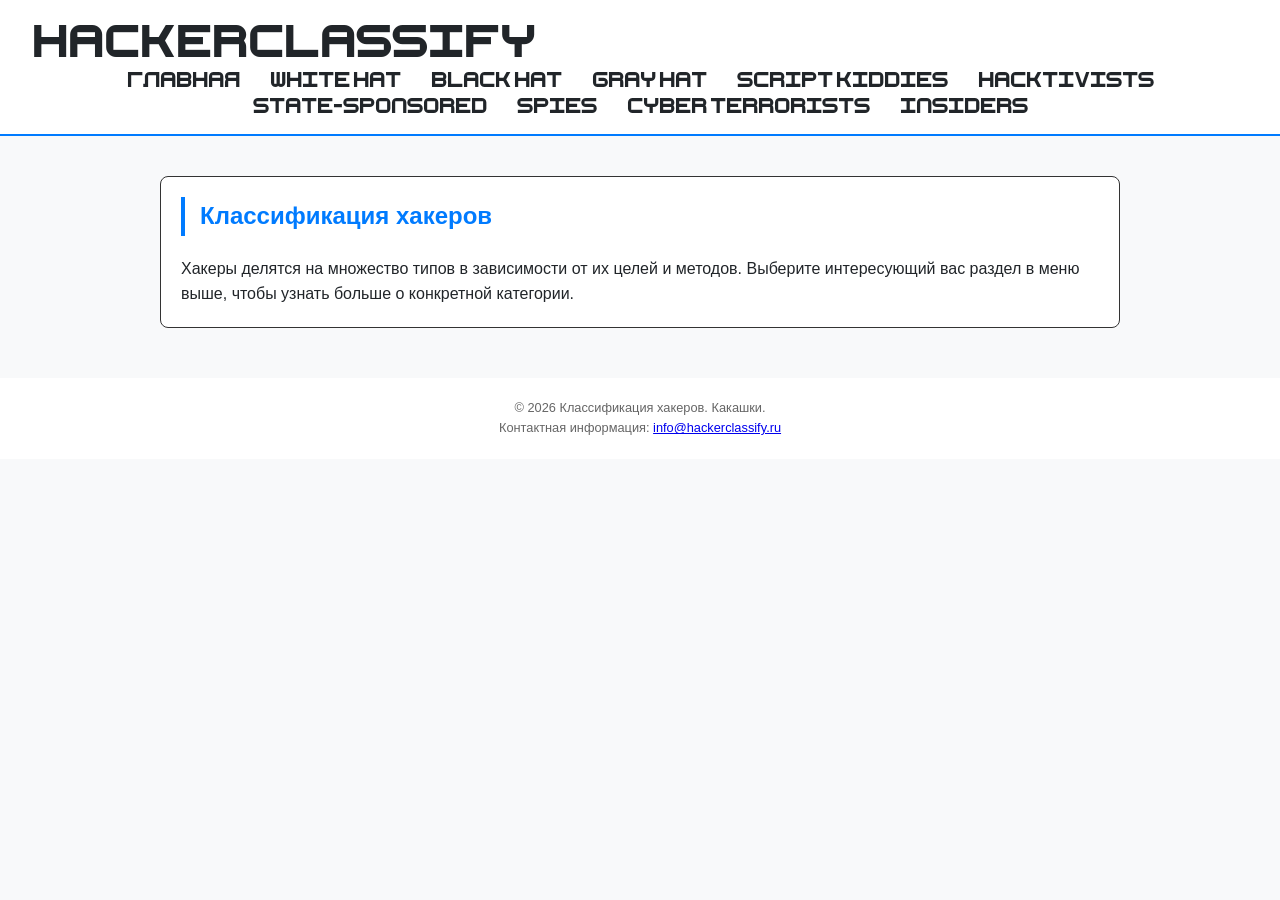
==== DeathScreenOfIdeas.html @ 067f5cab "Initial commit" ====
<!DOCTYPE html>
<html lang="ru">
<head>
    <meta charset="UTF-8">
    <meta name="viewport" content="width=device-width, initial-scale=1.0">
    <title>Классификация хакеров | Главная</title>
    <link rel="stylesheet" href="style.css">
</head>
<body>

    <header>
        <div class="logo">
            <h1>Hacker<span>Classify</span></h1>
        </div>
        <nav>
            <ul>
                <li><a href="index.html" class="active">Главная</a></li>
                <li><a href="white-hat.html">White Hat</a></li>
                <li><a href="black-hat.html">Black Hat</a></li>
                <li><a href="gray-hat.html">Gray Hat</a></li>
                <li><a href="script-kiddie.html">Script Kiddies</a></li>
                <li><a href="hacktivist.html">Hacktivists</a></li>
                <li><a href="state-sponsored.html">State-Sponsored</a></li>
                <li><a href="spy.html">Spies</a></li>
                <li><a href="terrorist.html">Cyber Terrorists</a></li>
                <li><a href="insider.html">Insiders</a></li>
            </ul>
        </nav>
    </header>

    <main>
        <section class="content-wrapper">
            <article class="hacker-card">
                <h2>Классификация хакеров</h2>
                <p>Хакеры делятся на множество типов в зависимости от их целей и методов. Выберите интересующий вас раздел в меню выше, чтобы узнать больше о конкретной категории.</p>
                <div class="status-badge"></div>
            </article>
        </section>
    </main>

    <footer>
        <div class="footer-content">
            <p>&copy; 2026 Классификация хакеров. Какашки.</p>
            <p>Контактная информация: <a href="mailto:info@hackerclassify.ru">info@hackerclassify.ru</a></p>
        </div>
    </footer>

</body>
</html>
---- style.css ----
/* Переменные для удобного управления цветами */
:root {
    --bg-color: #f8f9fa;
    --text-color: #212529;
    --accent-color: #007bff;
    --secondary-color: #ffffff;
    --transition-speed: 0.3s;
}

/* Обнуление базовых отступов */
* {
    margin: 0;
    padding: 0;
    box-sizing: border-box;
}

@font-face {
    font-family: 'uesc'; /* Название, которое ты сам придумал */
    src: url('uesc.otf') format('opentype');
    font-weight: bold;
    font-style: normal;
    font-display: swap; /* Чтобы текст не исчезал во время загрузки шрифта */
}

body {
    font-family: 'Segoe UI', Tahoma, Geneva, Verdana, sans-serif;
    background-color: var(--bg-color);
    color: var(--text-color);
    line-height: 1.6;
}

/* Навигация (Шапка) */
header {
    font-family: 'uesc', sans-serif;
    background-color: var(--secondary-color);
    padding: 1rem 2rem;
    border-bottom: 2px solid var(--accent-color);
    position: sticky;
    top: 0;
    z-index: 1000;
}

nav ul {
    display: flex;
    justify-content: center;
    list-style: none;
    flex-wrap: wrap; /* Чтобы меню не ломалось на мобилках */
}

nav ul li {
    margin: 0 15px;
}

nav ul li a {
    color: var(--text-color);
    text-decoration: none;
    font-weight: bold;
    text-transform: uppercase;
    font-size: 0.9rem;
    transition: color var(--transition-speed);
}

/* "Штучка" №1: Эффект наведения на ссылки */
nav ul li a:hover {
    color: var(--accent-color);
    text-shadow: 0 0 8px var(--accent-color);
}

/* Основной контент */
main {
    max-width: 1000px;
    margin: 40px auto;
    padding: 0 20px;
}

h2 {
    color: var(--accent-color);
    margin-bottom: 20px;
    border-left: 4px solid var(--accent-color);
    padding-left: 15px;
}

/* "Штучка" №2: Карточка хакера с эффектом масштабирования */
.hacker-card {
    background: var(--secondary-color);
    border: 1px solid #333;
    padding: 20px;
    border-radius: 8px;
    transition: transform var(--transition-speed), box-shadow var(--transition-speed);
}

.hacker-card:hover {
    transform: translateY(-5px);
    box-shadow: 0 10px 20px rgba(0, 255, 65, 0.1);
}

/* Подвал */
footer {
    text-align: center;
    padding: 20px;
    background-color: var(--secondary-color);
    margin-top: 50px;
    font-size: 0.8rem;
    color: #666;
}
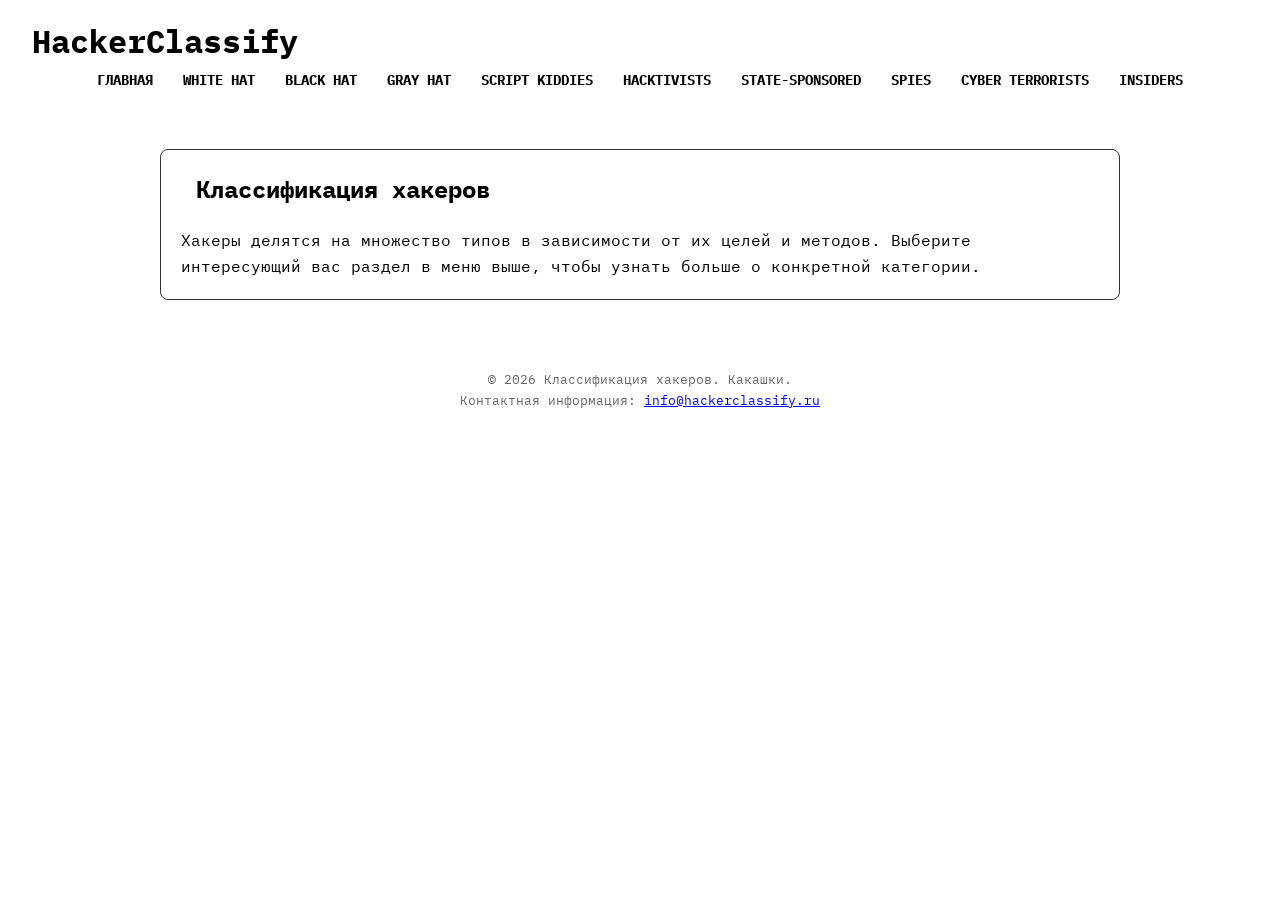
==== commit 541ae977: "Добавил js и json. Шрифт поменял" ====
--- a/DeathScreenOfIdeas.html
+++ b/DeathScreenOfIdeas.html
@@ -4,6 +4,11 @@
     <meta charset="UTF-8">
     <meta name="viewport" content="width=device-width, initial-scale=1.0">
     <title>Классификация хакеров | Главная</title>
+
+    <!-- Подключение IBM Plex Mono из Google Fonts -->
+<link rel="preconnect" href="https://fonts.googleapis.com">
+<link rel="preconnect" href="https://fonts.gstatic.com" crossorigin>
+<link href="https://fonts.googleapis.com/css2?family=IBM+Plex+Mono:ital,wght@0,100;0,200;0,300;0,400;0,500;0,600;0,700;1,100;1,200;1,300;1,400;1,500;1,600;1,700&display=swap" rel="stylesheet">
     <link rel="stylesheet" href="style.css">
 </head>
 <body>
--- a/style.css
+++ b/style.css
@@ -1,10 +1,11 @@
+@ -0,0 +1,105 @@
 /* Переменные для удобного управления цветами */
 :root {
-    --bg-color: #f8f9fa;
-    --text-color: #212529;
-    --accent-color: #007bff;
-    --secondary-color: #ffffff;
-    --transition-speed: 0.3s;
+    --bg-color: #f8f9fa; /*Светлый фон*/
+    --text-color: #212529; /*Тёмный текст*/
+    --accent-color: #007bff; /*Синий акцент*/
+    --secondary-color: #ffffff; /*доп акцент*/
+    --transition-speed: 0.3s; /*Скорось анимации*/
 }
 
 /* Обнуление базовых отступов */
@@ -14,16 +15,9 @@
     box-sizing: border-box;
 }
 
-@font-face {
-    font-family: 'uesc'; /* Название, которое ты сам придумал */
-    src: url('uesc.otf') format('opentype');
-    font-weight: bold;
-    font-style: normal;
-    font-display: swap; /* Чтобы текст не исчезал во время загрузки шрифта */
-}
-
 body {
-    font-family: 'Segoe UI', Tahoma, Geneva, Verdana, sans-serif;
+    font-family: 'IBM Plex Mono', monospace;
+    font-weight: 400;
     background-color: var(--bg-color);
     color: var(--text-color);
     line-height: 1.6;
@@ -31,7 +25,7 @@
 
 /* Навигация (Шапка) */
 header {
-    font-family: 'uesc', sans-serif;
+    font-family: 'IBM Plex Mono', monospace;
     background-color: var(--secondary-color);
     padding: 1rem 2rem;
     border-bottom: 2px solid var(--accent-color);
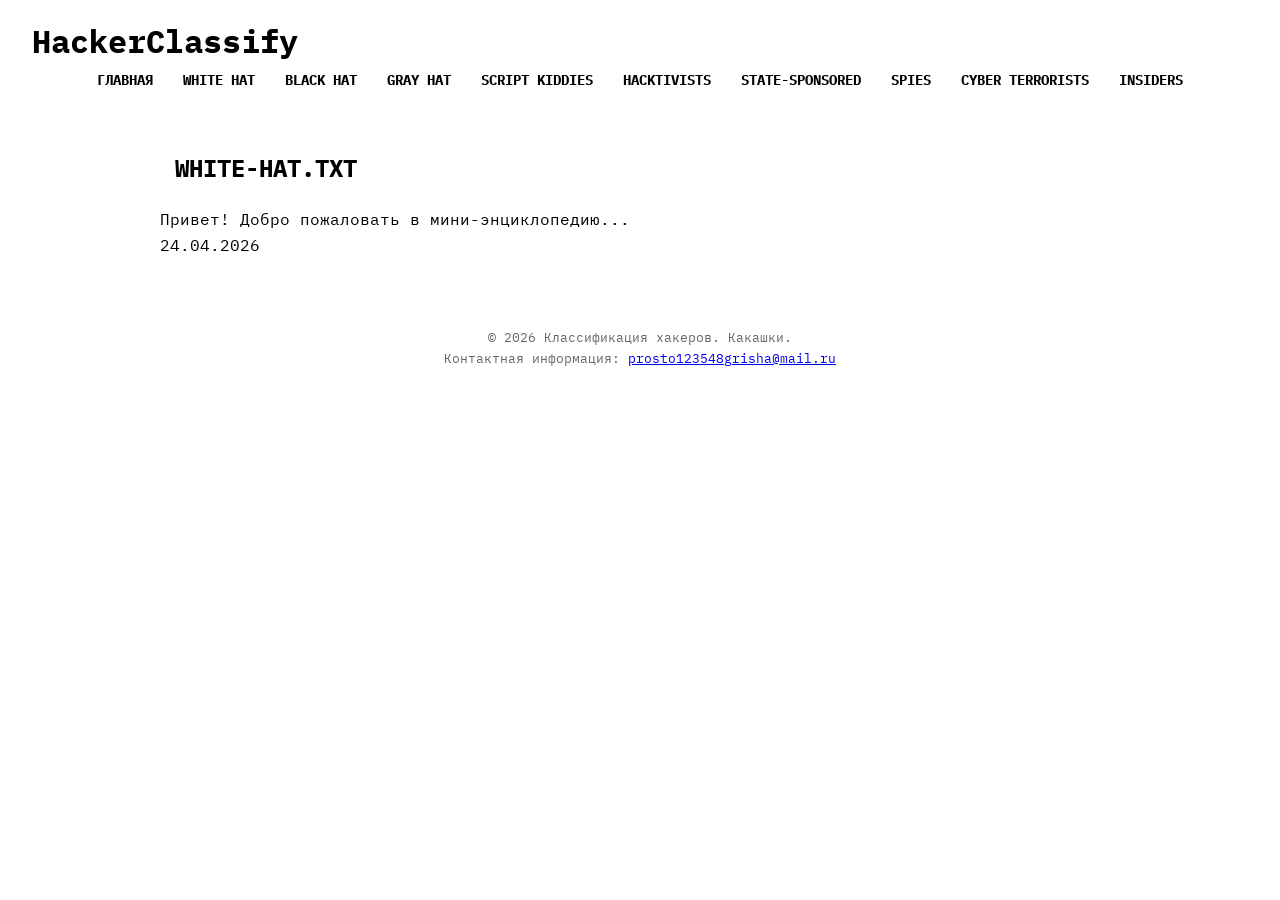
==== commit 5f44e5e3: "Связал js и json вместе с html" ====
--- a/DeathScreenOfIdeas.html
+++ b/DeathScreenOfIdeas.html
@@ -36,9 +36,9 @@
     <main>
         <section class="content-wrapper">
             <article class="hacker-card">
-                <h2>Классификация хакеров</h2>
-                <p>Хакеры делятся на множество типов в зависимости от их целей и методов. Выберите интересующий вас раздел в меню выше, чтобы узнать больше о конкретной категории.</p>
-                <div class="status-badge"></div>
+                <h2 id="hacker-title">Классификация хакеров</h2>
+                <p id="hacker-desc">Хакеры делятся на множество типов в зависимости от их целей и методов. Выберите интересующий вас раздел в меню выше, чтобы узнать больше о конкретной категории.</p>
+                <div class="status-badge" id="status-text"></div>
             </article>
         </section>
     </main>
@@ -46,9 +46,9 @@
     <footer>
         <div class="footer-content">
             <p>&copy; 2026 Классификация хакеров. Какашки.</p>
-            <p>Контактная информация: <a href="mailto:info@hackerclassify.ru">info@hackerclassify.ru</a></p>
+            <p>Контактная информация: <a href="mailto:prosto123548grisha@mail.ru">prosto123548grisha@mail.ru</a></p>
         </div>
     </footer>
-
+    <script src="script.js"></script>
 </body>
 </html>
--- a/style.css
+++ b/style.css
@@ -1,8 +1,8 @@
 @ -0,0 +1,105 @@
 /* Переменные для удобного управления цветами */
 :root {
-    --bg-color: #f8f9fa; /*Светлый фон*/
-    --text-color: #212529; /*Тёмный текст*/
+    --bg-color: #212529; /*Тёмный фон*/
+    --text-color: #00FF00; /*Зелёный текст*/
     --accent-color: #007bff; /*Синий акцент*/
     --secondary-color: #ffffff; /*доп акцент*/
     --transition-speed: 0.3s; /*Скорось анимации*/
@@ -54,12 +54,6 @@
     transition: color var(--transition-speed);
 }
 
-/* "Штучка" №1: Эффект наведения на ссылки */
-nav ul li a:hover {
-    color: var(--accent-color);
-    text-shadow: 0 0 8px var(--accent-color);
-}
-
 /* Основной контент */
 main {
     max-width: 1000px;
@@ -74,19 +68,6 @@
     padding-left: 15px;
 }
 
-/* "Штучка" №2: Карточка хакера с эффектом масштабирования */
-.hacker-card {
-    background: var(--secondary-color);
-    border: 1px solid #333;
-    padding: 20px;
-    border-radius: 8px;
-    transition: transform var(--transition-speed), box-shadow var(--transition-speed);
-}
-
-.hacker-card:hover {
-    transform: translateY(-5px);
-    box-shadow: 0 10px 20px rgba(0, 255, 65, 0.1);
-}
 
 /* Подвал */
 footer {
